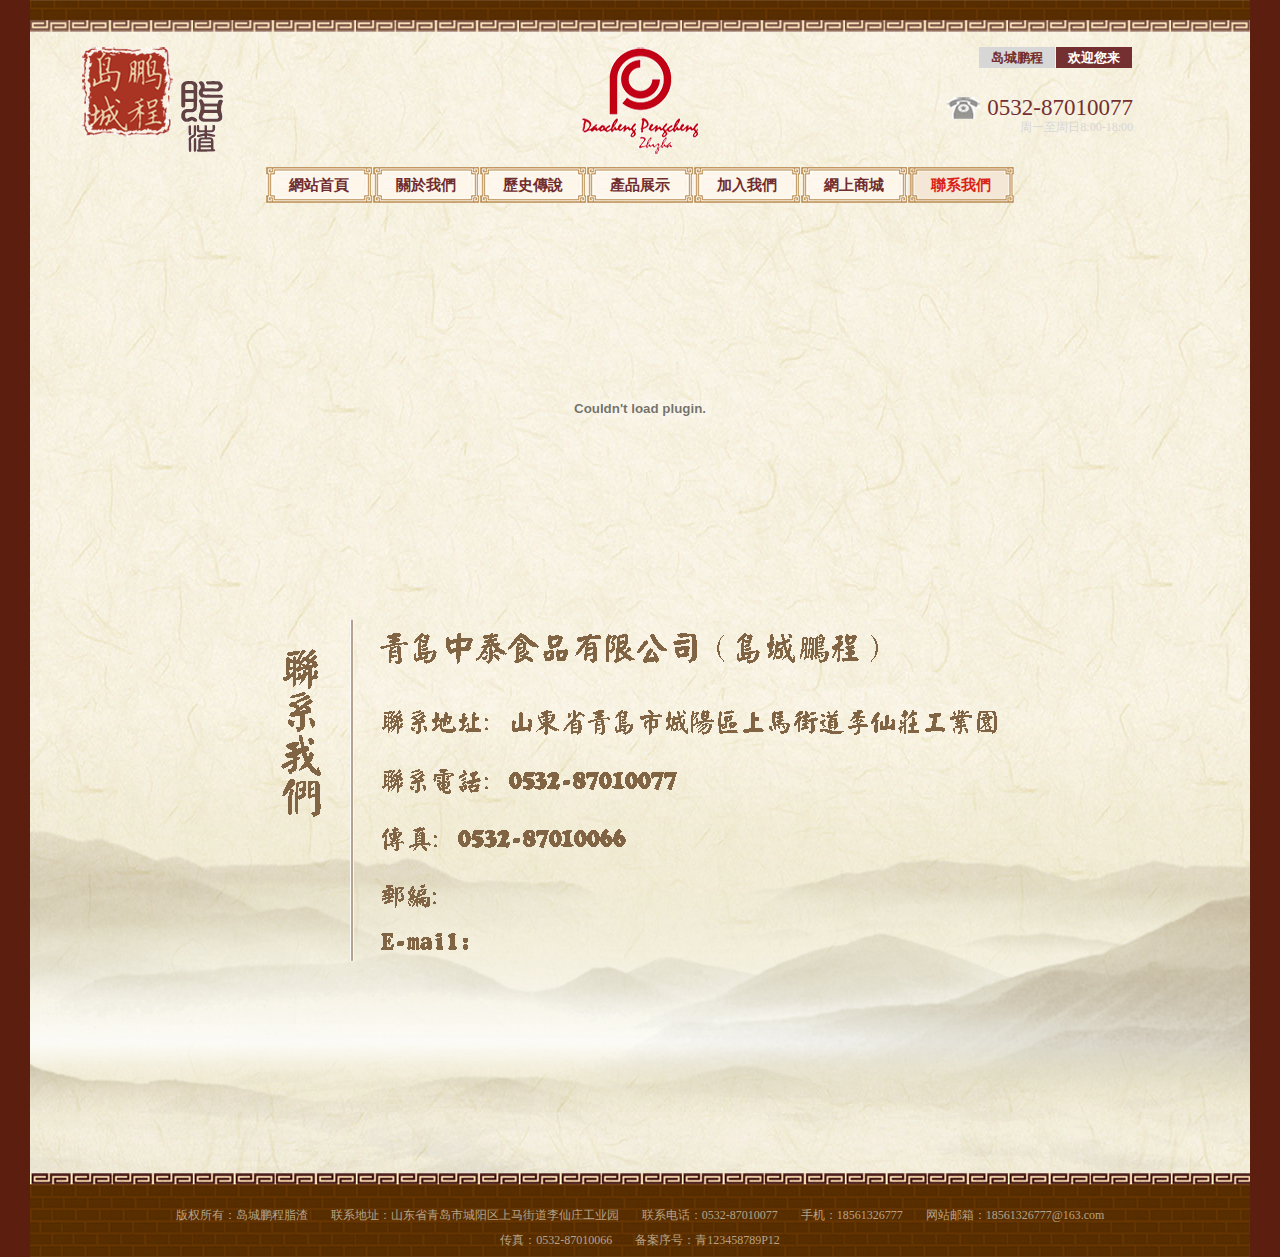
==== WebContent/contactus.html @ c55ff0bb "init" ====
﻿<!DOCTYPE HTML>
<html lang="en-US">
<head>
	<meta charset="UTF-8">
	<title>联系我们_岛城鹏程脂渣</title>
	<link href="favicon.ico" type="image/x-icon" rel="shortcut icon">
	<link type="text/css" rel="stylesheet" href="css/base.css" media="all" />
	<link type="text/css" rel="stylesheet" href="css/common.css" media="all" />
	<link type="text/css" rel="stylesheet" href="css/contact.css" media="all" />
</head>
<body>
	<div id="bg" class="bg w1220 center">
	
		<div id="headerContainer"></div>
		
		<div class="flash w960 center">
			<object id="flash" width="960" height="381">
				<embed width="960" height="381" type="application/x-shockwave-flash" pluginspage="http://www.macromedia.com/go/getflashplayer" quality="high" src="swf/6.swf">
			</object>
		</div>
		
		<div id="main" class="main">
			<div class="contact_pic"></div>
		</div>
		<div id="footer" class="footer"></div>
	</div>
	<script type="text/javascript" src="js/require-jquery.js"></script>
	<script type="text/javascript">
		var SEQ = 6;
		require.config({
			baseUrl: "js",
			shim: {
                "jquery.tmpl": ["jquery"]
            }
		});
		require(["simple"]);
	</script>
	<script type="text/javascript">
		var _bdhmProtocol = (("https:" == document.location.protocol) ? " https://" : " http://");
		document.write(unescape("%3Cscript src='" + _bdhmProtocol + "hm.baidu.com/h.js%3F63a4b87e1919766237ab9be47ffba671' type='text/javascript'%3E%3C/script%3E"));
	</script>
</body>
</html>
---- WebContent/css/base.css ----
﻿*{margin:0;padding:0;}

a{text-decoration:none;}
a:hover{text-decoration:underline;}
li{list-style-type:none;}

.w1220{width:1220px;}
.w964{width:964px;}
.w960{width:960px;}

.center{margin:0 auto;}
.fr{float:right;}
.fl{float:left;}
.clearfix{*zoom:1;}
.clearfix:after{visibility:hidden;display:block;font-size:0;height:0;content:".";clear:both;}




.sprite-dimond{ background-position: 0 0;  } 
.sprite-nav-sel{ background-position: -21px 0;  } 
.sprite-nav-unsel{ background-position: -128px 0;  } 
.sprite-phone{ background-position: -235px 0;  } 
.sprite-slide-left{ background-position: -269px 0;  } 
.sprite-slide-right{ background-position: -281px 0;  } 
.sprite-vermeil-cloud{ background-position: -293px 0;  } 
.sprite-vermeil-title{ background-position: -337px 0;  }
---- WebContent/css/common.css ----
﻿body{font-size:12px;font-family:"微软雅黑";background:#5C1f0f;}

.container{width:75%;margin:0 auto;}

.mask{position:fixed;background:#000000;opacity:0.7;filter:alpha(opacity=70);top:0;right:0;left:0;bottom:0;z-index:99;}

.delimiter{background:url(../img/delimiter.png) no-repeat 0 0 transparent;height:10px;width:100%;}

.bot_dec{background:url(../img/bottom-decration-about.png) no-repeat 0 0 transparent;height:498px;position:absolute;bottom:84px;}

.bg{background:url(../img/bg.jpg) no-repeat fixed 50% 0 transparent;position:relative;}
.top_bar{background:url(../img/top-dec-bar.png) repeat scroll 0 0 transparent;height:32px;}


.header{position:relative;margin:15px 0;}
.title{background:url(../img/title.png) no-repeat scroll 0 0 transparent;width:141px;height:105px;position:absolute;left:52px;}
.logo{background:url(../img/logo.png) no-repeat scroll 0 0 transparent;width:116px;height:107px;}

.opts{line-height:21px;position:absolute;top:0;right:117px;}
.opts li{margin-right:1px;width:76px;height:21px;cursor:normal;text-align:center;font-family:"微软雅黑";font-size:13px;font-weight:bold;}
#favorite{background:#d7d7d7;color:#743031;}
#homepage{background:#743031;color:#ffffff;}

.contact{text-align:right;position:absolute;top:50px;right:117px;}
.phone{background:url(../img/phone.png) no-repeat scroll 0 0 transparent;padding-left:40px;line-height:22px;display:block;color:#743031;font-size:23px;}
.time{color:#d7d7d7;display:block;}

.nav{width:749px;padding-top:13px;}
.nav a{background:url(../img/nav-d.png) no-repeat 0 0 transparent;width:106px;line-height:36px;text-align:center;list-style:none;font-size:15px;margin-right:1px;font-family:"楷体","微软雅黑";font-weight:bold;display:block;color:#702d2e;}
.nav a:hover{background-position:0 -36px;color:#d92318;}
.nav a.selected{background:url(../img/nav-d.png) no-repeat 0 -36px transparent;color:#d92318;}




.flash{height:381px;margin-bottom:20px;}



.main{position:relative;z-index:1;}



.footer{background:url(../img/bot-dec-bar.png) repeat 0 0 transparent;height:54px;padding-top:30px;}
.footer p{text-align:center;color:#b8a386;line-height:25px;}
.footer p span{margin:0 10px;}
.footer p a{color:#b8a386;text-decoration:none;}
.footer p a:hover{text-decoration:underline;}
---- WebContent/css/contact.css ----
﻿.main{margin:20px auto 210px;width:719px;}

.contact_pic{height:344px;background:url(../img/contact.png) no-repeat 0 0 transparent;}
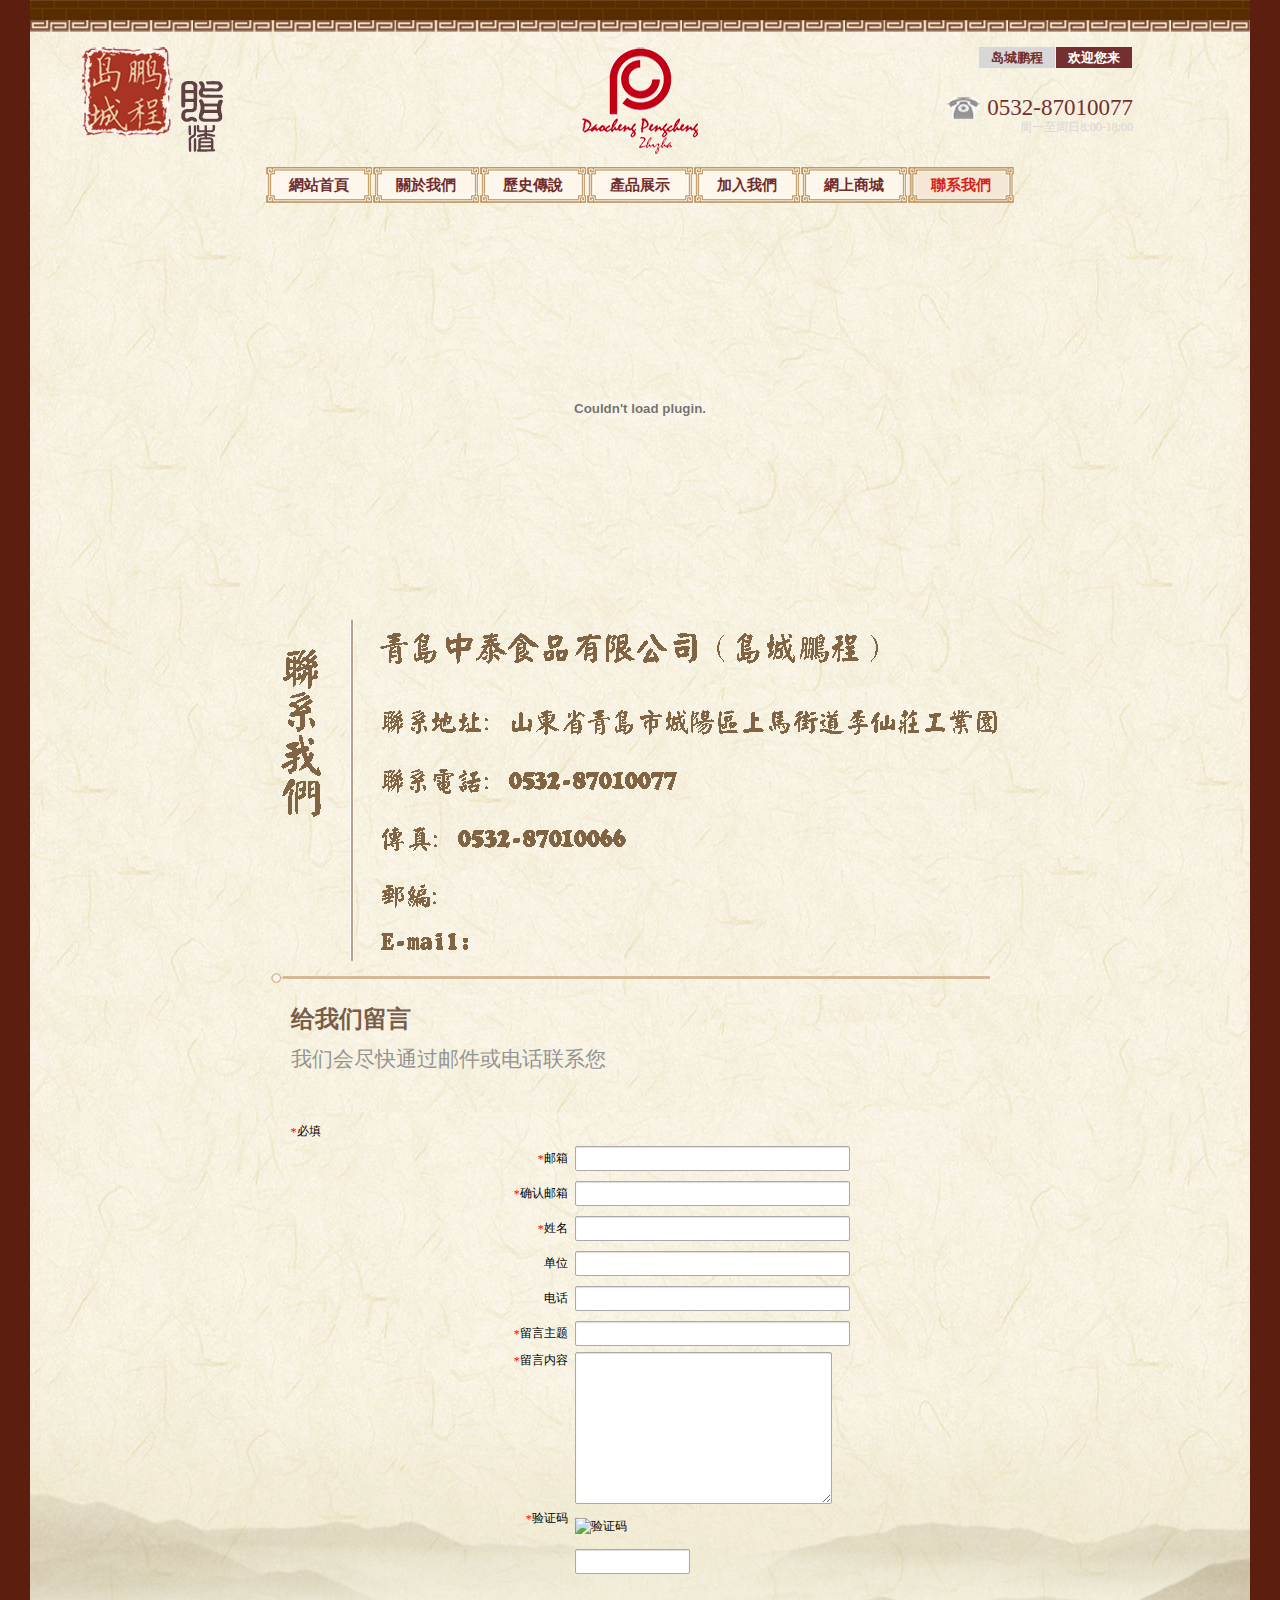
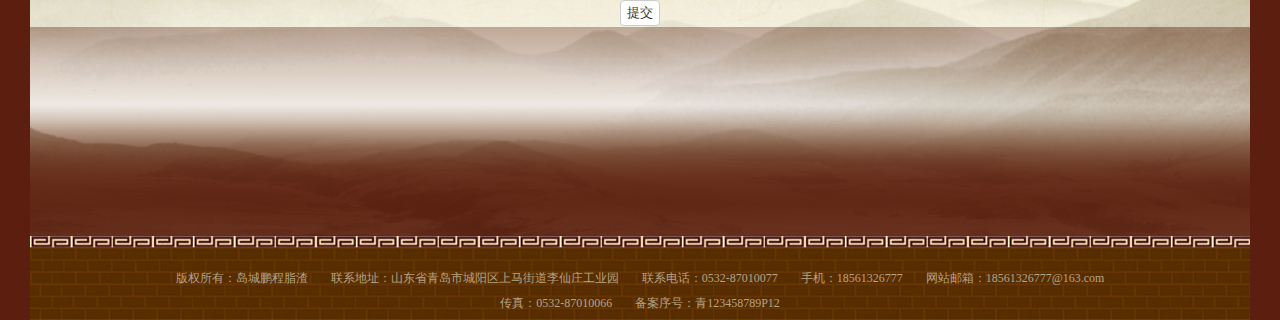
==== commit 64fafbbc: "aaa" ====
--- a/WebContent/contactus.html
+++ b/WebContent/contactus.html
@@ -2,6 +2,7 @@
 <html lang="en-US">
 <head>
 	<meta charset="UTF-8">
+	<meta http-equiv="X-UA-Compatible"  content="IE-edge,chrome=1" />
 	<title>联系我们_岛城鹏程脂渣</title>
 	<link href="favicon.ico" type="image/x-icon" rel="shortcut icon">
 	<link type="text/css" rel="stylesheet" href="css/base.css" media="all" />
@@ -21,20 +22,73 @@
 		
 		<div id="main" class="main">
 			<div class="contact_pic"></div>
+			<div class="delimiter"></div>
+			<h1 class="message_title">给我们留言</h1>
+			<p class="explain">我们会尽快通过邮件或电话联系您</p>
+			<form id="messageForm" action="/message/save/" method="post" onsubmit="return check()">
+				<span class="tip"><span class="required">*</span>必填</span>
+				<table class="form_table">
+					<tbody>
+						<tr>
+							<td class="label"><span class="required">*</span><label for="email">邮箱</label></td>
+							<td class="field"><input id="email" name="email" type="email" maxLength="50" size="32" required="true" /></td>
+						</tr>
+						<tr>
+							<td class="label"><span class="required">*</span><label for="confirmEmail">确认邮箱</label></td>
+							<td class="field"><input id="confirmEmail" name="confirmEmail" type="email" maxLength="50" size="32" required="true" /></td>
+						</tr>
+						<tr>
+							<td class="label"><span class="required">*</span><label for="name">姓名</label></td>
+							<td class="field"><input id="name" name="name" type="text" maxLength="30" size="32" required="true" /></td>
+						</tr>
+						<tr>
+							<td class="label"><label for="company">单位</label></td>
+							<td class="field"><input id="company" name="company" type="text" maxLength="50" size="32" /></td>
+						</tr>
+						<tr>
+							<td class="label"><label for="phone">电话</label></td>
+							<td class="field"><input id="phone" name="phone" type="text" maxLength="30" size="32" /></td>
+						</tr>
+						<tr>
+							<td class="label"><span class="required">*</span><label for="subject">留言主题</label></td>
+							<td class="field"><input id="subject" name="subject" type="text" maxLength="45" size="32" required="true" /></td>
+						</tr>
+						<tr>
+							<td class="label for_textarea"><span class="required">*</span><label for="content">留言内容</label></td>
+							<td class="field"><textarea name="content" id="content" cols="30" rows="10" required="true"></textarea></td>
+						</tr>
+						<tr>
+							<td class="label for_textarea"><span class="required">*</span>验证码</td>
+							<td class="field"><img id="VCImage" class="validationCode" src="/validationCode/" alt="验证码" title="点击更换" onclick="javascript:refresh(this)" /></td>
+						</tr>
+						<tr>
+							<td class="label for_textarea"></td>
+							<td class="field"><input id="validationCode" name="validationCode" type="text" maxLength="4" size="12" required="true" /></td>
+						</tr>
+					</tbody>
+				</table>
+
+				<div class="btnContainer">
+					<button type="submit">提交</button>
+				</div>
+			</form>
 		</div>
 		<div id="footer" class="footer"></div>
 	</div>
 	<script type="text/javascript" src="js/require-jquery.js"></script>
 	<script type="text/javascript">
+    function refresh(obj) {
+        obj.src = "/validationCode/?"+Math.random();
+    }
+    </script>
+	<script type="text/javascript">
 		var SEQ = 6;
 		require.config({
-			baseUrl: "js",
-			shim: {
-                "jquery.tmpl": ["jquery"]
-            }
+			baseUrl: "js"
 		});
-		require(["simple"]);
+		require(["contactus"]);
 	</script>
+	
 	<script type="text/javascript">
 		var _bdhmProtocol = (("https:" == document.location.protocol) ? " https://" : " http://");
 		document.write(unescape("%3Cscript src='" + _bdhmProtocol + "hm.baidu.com/h.js%3F63a4b87e1919766237ab9be47ffba671' type='text/javascript'%3E%3C/script%3E"));
--- a/WebContent/css/base.css
+++ b/WebContent/css/base.css
@@ -1,4 +1,8 @@
 ﻿*{margin:0;padding:0;}
+
+body{-webkit-text-size-adjust:none;}
+
+button:hover{cursor:pointer;}
 
 a{text-decoration:none;}
 a:hover{text-decoration:underline;}
--- a/WebContent/css/common.css
+++ b/WebContent/css/common.css
@@ -5,6 +5,8 @@
 .mask{position:fixed;background:#000000;opacity:0.7;filter:alpha(opacity=70);top:0;right:0;left:0;bottom:0;z-index:99;}
 
 .delimiter{background:url(../img/delimiter.png) no-repeat 0 0 transparent;height:10px;width:100%;}
+
+img.validationCode{cursor:pointer;}
 
 .bot_dec{background:url(../img/bottom-decration-about.png) no-repeat 0 0 transparent;height:498px;position:absolute;bottom:84px;}
 
--- a/WebContent/css/contact.css
+++ b/WebContent/css/contact.css
@@ -1,3 +1,29 @@
 ﻿.main{margin:20px auto 210px;width:719px;}
 
-.contact_pic{height:344px;background:url(../img/contact.png) no-repeat 0 0 transparent;}+.contact_pic{height:344px;background:url(../img/contact.png) no-repeat 0 0 transparent;}
+
+.delimiter{margin:10px 0 10px -10px;}
+
+.message_title{color:#785D4A;padding:10px;}
+.explain{color:#949494;padding-bottom:50px;font-size:21px;font-family:"楷体";padding-left:10px;}
+
+
+.tip{padding-left:10px;}
+
+.required{color:red;vertical-align:middle;}
+.form_table{width:100%;border:none;}
+.form_table tr{height:33px;}
+.form_table input{height:23px;}
+.form_table input,
+.form_table textarea{border:1px solid #AAAAAA;border-radius:2px;box-shadow:0 1px 1px #DDDDDD inset;}
+.form_table input:focus,
+.form_table textarea:focus{border:1px solid #785D4A;box-shadow:0 1px 1px #FFDFFF inset,0 0 5px #5C1F0F;}
+
+.label{text-align:right;width:40%;}
+.label.for_textarea{vertical-align:top;}
+.field{text-align:left;padding-left:5px;}
+.btnContainer{text-align:center;padding:20px 0 0;}
+
+button{background:none repeat scroll 0 0 #FFFFFF;border:1px solid #CCCCCC;border-radius:4px;color:#333333;display:inline-block;padding:3px 6px;}
+
+button:hover{border-color:#adadad;background-color:#ebebeb;}